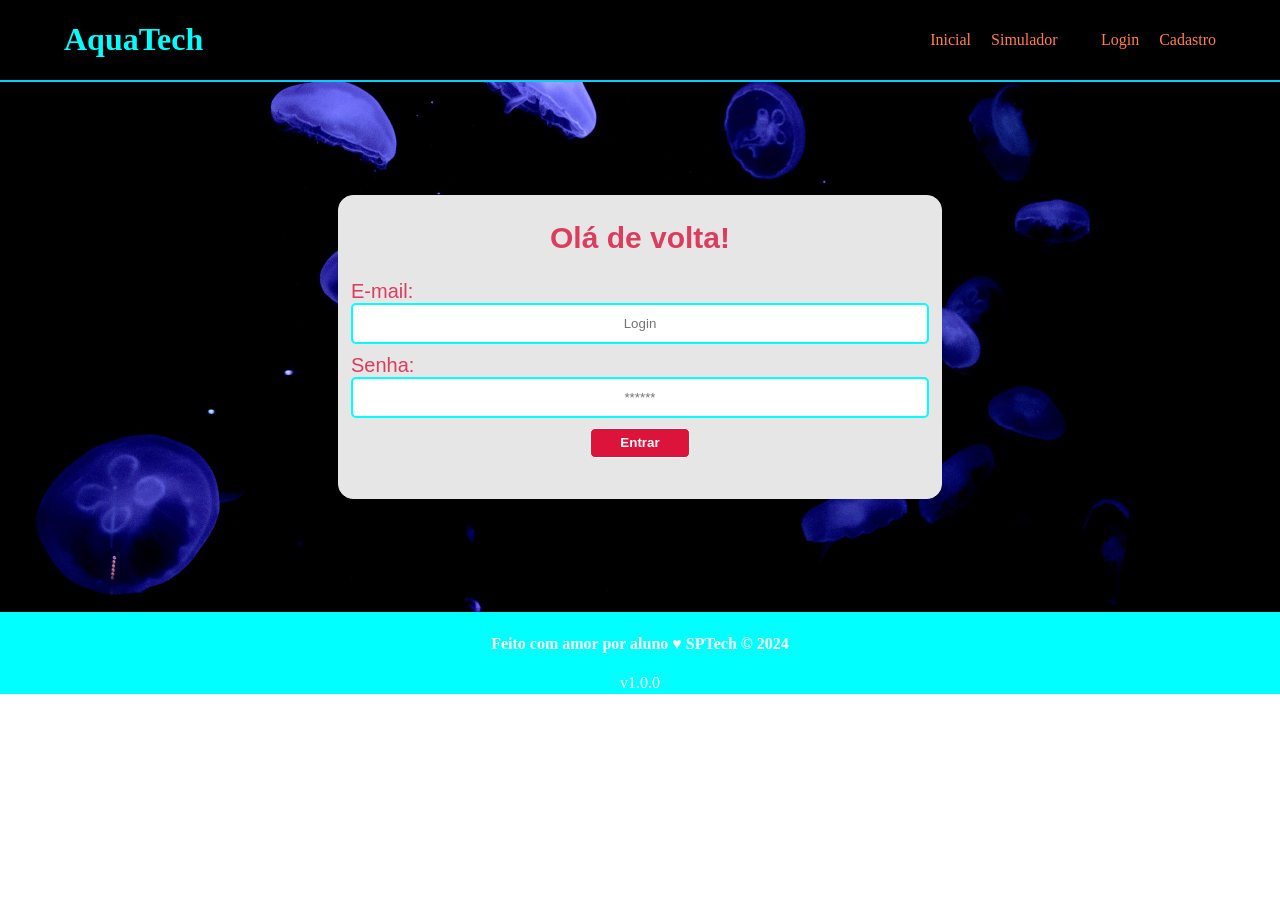
==== login.html @ 410505c4 "add atv-AquaTech" ====
<!DOCTYPE html>
<html lang="pt-br">

<head>
    <meta charset="UTF-8">
    <meta http-equiv="X-UA-Compatible" content="IE=edge">
    <meta name="viewport" content="width=device-width, initial-scale=1.0">

    <title>AquaTech | Login</title>

    <link rel="stylesheet" href="styles/style.css">
    <link rel="icon" href="assets/icon/favicon2.ico">
    <link rel="preconnect" href="https://fonts.gstatic.com">
</head>

<body>

    <!--Header-->

    <div class="header">
        <div class="container-header">
            <h1 class="titulo">AquaTech</h1>
            <ul class="navbar">
                <li>
                    <a href="index.html">Inicial</a>
                </li>
                <li>
                    <a href="simulador.html">Simulador</a>
                </li>
                <li>|</li>
                <li class="agora">
                    <a href="#">Login</a>
                </li>
                <li>
                    <a href="cadastro.html">Cadastro</a>
                </li>
            </ul>
        </div>
    </div>


    <div class="login">
  
        <div class="container-login">
            <div class="card card-login">
                <h2>Olá de volta!</h2>
                <div class="formulario">
                    <div class="campo">
                        <span>E-mail:</span>
                        <input id="email_input" type="text" placeholder="Login">
                    </div>
                    <div class="campo">
                        <span>Senha:</span>
                        <input id="senha_input" type="password" placeholder="******">
                    </div>
                    <button class="botao">Entrar</button>
                </div>

            </div>
        </div>
    </div>

    <!--footer inicio-->
    <div class="footer">
        <div class="container-footer">
            <h4>Feito com amor por aluno &hearts; SPTech &copy; 2024</h4>
            <span class="version">v1.0.0</span>
        </div>
    </div>
    <!--footer fim-->

</body>

</html>
---- styles/style.css ----
/* Adicionar aqui toda a estilização criada para sua aplicação. */

/* TELA INICIAL */

body{
    margin: 0;
}
.header{
    background-color: black;
    border-bottom: 2px solid #00cfff;
}
.container-header{
    display: flex;
    justify-content: space-between;
    align-items: center;
    margin: auto;
    width: 90%;
    
}

.titulo{
    color: aqua;
}
.navbar{
    display: flex;
    gap: 20px;
    
}
.navbar a{
    color: coral;
    text-decoration: none;
}
li span{
    color: coral;
}

.banner{
    background-image: url("../assets/imgs/bg-jelly-fish-para-home.png");
    height: 500px;
    display: flex;
    align-items: center;
}
.container-banner{
    margin-left: 32%;
    font-size: 28px;
    font-family: Arial, Helvetica, sans-serif;
    color: white;
}
.container-banner span{
    font-weight: bold;
}

.social{
    background-color: #e6e6e6;
}
.container-social{
    padding-top: 3%;
    padding-bottom: 2%;
}

.boxes {
  display: flex;
  justify-content: space-around; 
  gap: 30px; 
}
.box {
  display: flex;
  flex-direction: column; 
  align-items: center;
  text-align: center;
  width: 15%;
}
.box img {
  width: 150px;
  height: auto;
  margin-bottom: 20px;
}

.box h4{
    font-family: Arial, Helvetica, sans-serif;
    color: crimson;
    font-size: 20px;
}

.box p{
    font-family: Arial, Helvetica, sans-serif;
    font-size: 19px;
}


/* LOGIN E CADASTRO */

.login{
    background-image: url("../assets/imgs/bg-jelly-fish-para_outras_pags.png");
    width: 100vw;
    height: 530px;
    display: flex;
    align-items: center;
    justify-content: center;
}

.container-login{
    background-color: #e6e6e6;
    border: 1px solid #e6e6e6;
    border-radius: 15px;
    width: 47%;
    height: 57%;
}

.container-cadastro{
    background-color: #e6e6e6;
    border: 1px solid #e6e6e6;
    border-radius: 15px;
    width: 49%;
    height: 80%;
}

.card-login{
    display: flex;
    flex-direction: column;
    align-items: center;
    font-family: Arial, Helvetica, sans-serif;
    color: rgb(220, 61, 93);
    font-size: 20px;
}

.card-cadastro{
    display: flex;
    flex-direction: column;
    align-items: center;
    font-family: Arial, Helvetica, sans-serif;
    color: rgb(220, 61, 93);
    
}

.card-cadastro h2{
    font-size: 17px;
}

.card-cadastro span{
    font-size: 15px;
}

.formulario{
    display: flex;
    flex-direction: column;
    align-items: center;
    
}

.campo{
    display: flex;
    flex-direction: column;
    margin-bottom: 10px;
}

#email_input{
    border: 2px solid aqua;
    border-radius: 5px;
    width: 570px;
    height: 35px;
    text-align: center;
}
#senha_input{
    border: 2px solid aqua;
    border-radius: 5px;
    width: 570px;
    height: 35px;
    text-align: center;
}

#codigo_input{
   border: 2px solid aqua;
    border-radius: 5px;
    width: 570px;
    height: 35px;
    text-align: center; 
}

#nome_input{
    border: 2px solid aqua;
    border-radius: 5px;
    width: 570px;
    height: 35px;
    text-align: center;
}
#confirmacao_senha_input{
    border: 2px solid aqua;
    border-radius: 5px;
    width: 570px;
    height: 35px;
    text-align: center;
}

.botao{
    background-color: crimson;
    border: 1px solid;
    border-radius: 5px;
    color: white;
    width: 100px;
    height: 30px;
    font-weight: bold;
}

/* FOOTER */

.footer{
    background-color: aqua;
}
.container-footer{
    display: flex;
    flex-direction: column;
    color: white;
    align-items: center;
    padding: 2px;
}
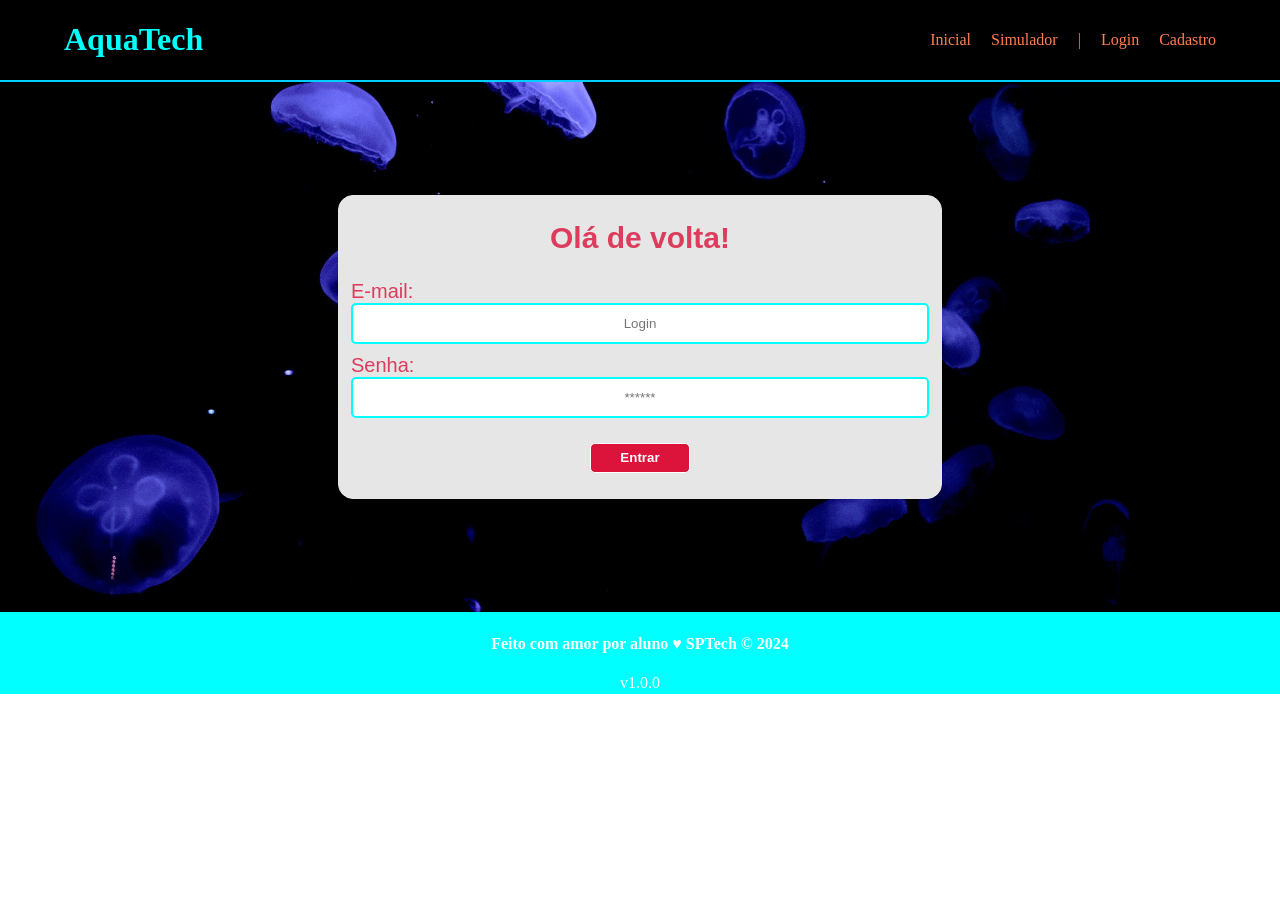
==== commit 6b289602: "update navbar" ====
--- a/login.html
+++ b/login.html
@@ -27,7 +27,7 @@
                 <li>
                     <a href="simulador.html">Simulador</a>
                 </li>
-                <li>|</li>
+                <li><span>|</span></li>
                 <li class="agora">
                     <a href="#">Login</a>
                 </li>
--- a/styles/style.css
+++ b/styles/style.css
@@ -153,7 +153,11 @@
     flex-direction: column;
     margin-bottom: 10px;
 }
-
+.campo-cadastro{
+    display: flex;
+    flex-direction: column;
+    margin-bottom: 5px;
+}
 #email_input{
     border: 2px solid aqua;
     border-radius: 5px;
@@ -200,6 +204,7 @@
     width: 100px;
     height: 30px;
     font-weight: bold;
+    margin-top: 15px;
 }
 
 /* FOOTER */
